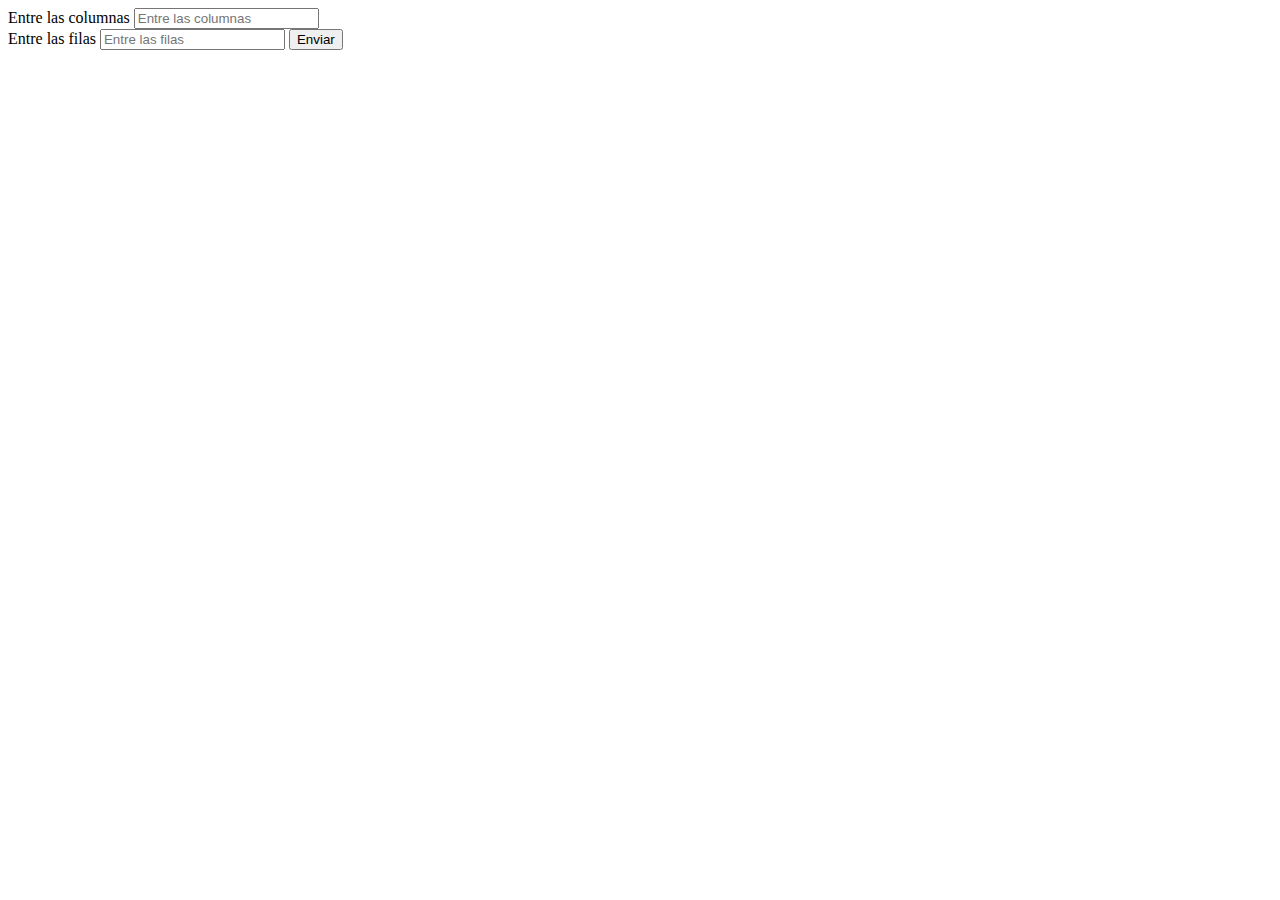
==== Data/index.html @ cdfd9306 "mapa autoajustable" ====
<!DOCTYPE html>
<html lang="en">
  <head>
    <meta charset="UTF-8" />
    <meta http-equiv="X-UA-Compatible" content="IE=edge" />
    <meta name="viewport" content="width=device-width, initial-scale=1.0" />
    <link
      rel="shortcut icon"
      href="https://upload.wikimedia.org/wikipedia/commons/c/c1/Zombie_Panic%21_Source_Logo.png"
      type="image/x-icon"
    />
    <link rel="stylesheet" href="./index.css" />

    <title>Untitled Zombie Game</title>
  </head>
  <body>
    <label for="cols">
      Entre las columnas
      <input type="number" id="cols" placeholder="Entre las columnas">
    </label>
    <br>
    <label for="rows">
      Entre las filas
      <input type="number" id="rows" placeholder="Entre las filas">
    </label>

    <input type="submit" value="Enviar">
    <table>
      <!--tr id="row1">
        <td class="wall" id="col1"></td>
        <td class="wall" id="col2"></td>
        <td class="wall" id="col3"></td>
        <td class="wall" id="col4"></td>
        <td class="wall" id="col5"></td>
        <td class="wall" id="col6"></td>
        <td class="wall" id="col7"></td>
        <td class="wall" id="col8"></td>
        <td class="wall" id="col9"></td>
        <td class="wall" id="col10"></td>
        <td class="wall" id="col11"></td>
        <td class="wall" id="col12"></td>
        <td class="wall" id="col13"></td>
        <td class="wall" id="col14"></td>
        <td class="wall" id="col15"></td>
        <td class="wall" id="col16"></td>
        <td class="wall" id="col17"></td>
        <td class="wall" id="col18"></td>
        <td class="wall" id="col19"></td>
        <td class="wall" id="col20"></td>
      </!--tr>
      <tr-- id="row2">
        <td class="wall" id="col1"></td>
        <td class="celda" id="col2"></td>
        <td class="celda" id="col3"></td>
        <td class="celda" id="col4"></td>
        <td class="celda" id="col5"></td>
        <td class="celda" id="col6"></td>
        <td class="celda" id="col7"></td>
        <td class="celda" id="col8"></td>
        <td class="celda" id="col9"></td>
        <td class="celda" id="col10"></td>
        <td class="celda" id="col11"></td>
        <td class="celda" id="col12"></td>
        <td class="celda" id="col13"></td>
        <td class="celda" id="col14"></td>
        <td class="celda" id="col15"></td>
        <td class="celda" id="col16"></td>
        <td class="celda" id="col17"></td>
        <td class="celda" id="col18"></td>
        <td class="celda" id="col19"></td>
        <td class="wall" id="col20"></td>
      </tr-->
      
    </table>
    <script src="./map.js"></script>
    <script src="./index.js"></script>
  </body>
</html>
---- Data/index.css ----
:root {
  --negro: #1a1417;
  --gris: #7c8381;
  --blanco: #d9cbae;
  --marron: #67413a;
  --verde: #8db35e;
  --acento1: #af4b3b;
  --acento3: #c18549;
  --acento2: #384d64;
}

table {
  border: 1px solid black;
  border-collapse: collapse;
}

tr {
  border: 1px solid black;
}

td {
  border: 1px solid black;
  width: 40px;
  height: 40px;
}

.soldado {
  background-color: var(--acento2);
}

.zombie {
  background-color: var(--verde);
}

.dummy {
  background-color: var(--acento3);
}

.wall {
  background-color: var(--gris);
}

.floor {
  background-color: var(--marron);
}
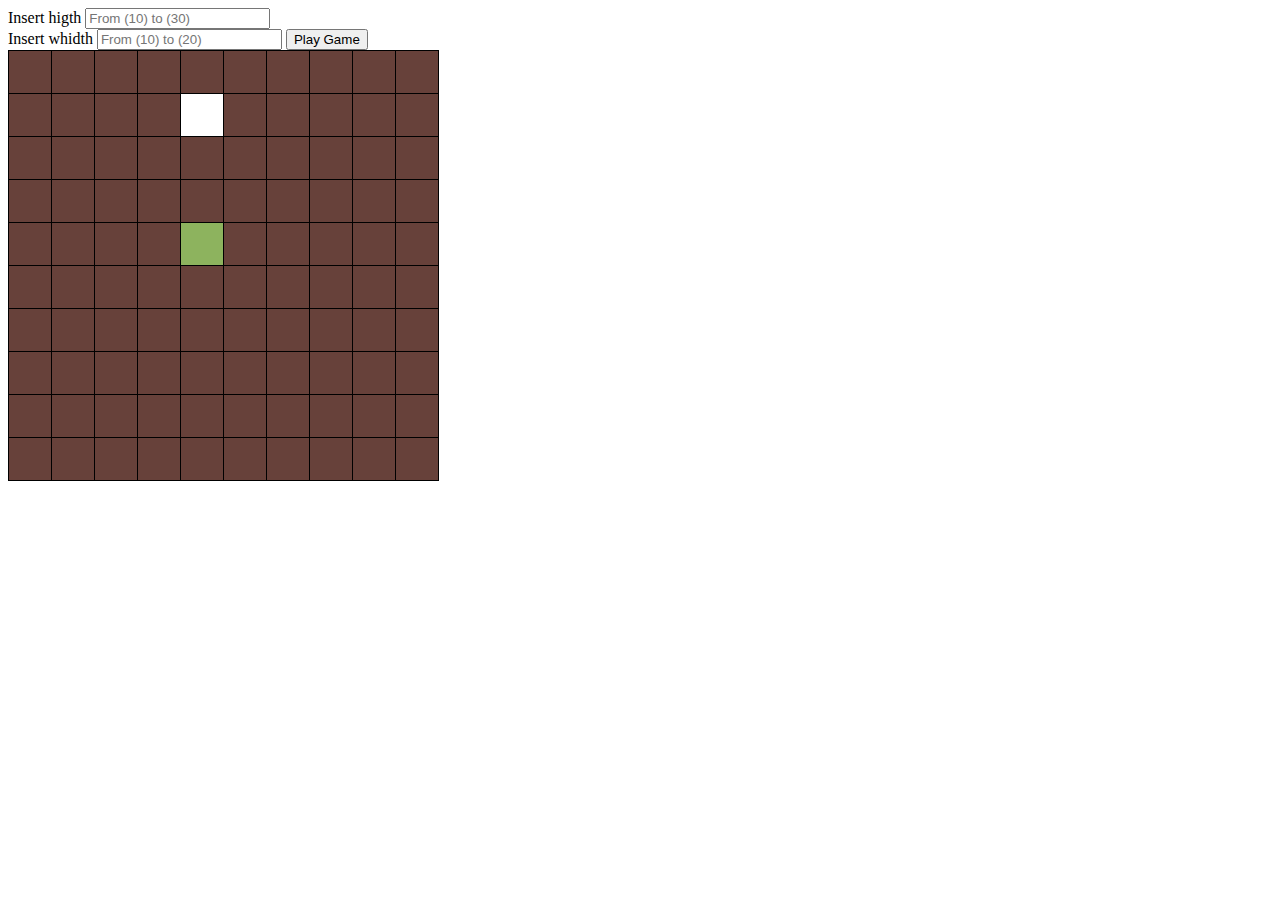
==== commit 2dcbab16: "Inicio por defecto" ====
--- a/Data/index.html
+++ b/Data/index.html
@@ -15,63 +15,17 @@
   </head>
   <body>
     <label for="cols">
-      Entre las columnas
-      <input type="number" id="cols" placeholder="Entre las columnas">
+      Insert higth
+      <input type="number" id="cols" placeholder="From (10) to (30)" />
     </label>
-    <br>
+    <br />
     <label for="rows">
-      Entre las filas
-      <input type="number" id="rows" placeholder="Entre las filas">
+      Insert whidth
+      <input type="number" id="rows" placeholder="From (10) to (20)" />
     </label>
 
-    <input type="submit" value="Enviar">
-    <table>
-      <!--tr id="row1">
-        <td class="wall" id="col1"></td>
-        <td class="wall" id="col2"></td>
-        <td class="wall" id="col3"></td>
-        <td class="wall" id="col4"></td>
-        <td class="wall" id="col5"></td>
-        <td class="wall" id="col6"></td>
-        <td class="wall" id="col7"></td>
-        <td class="wall" id="col8"></td>
-        <td class="wall" id="col9"></td>
-        <td class="wall" id="col10"></td>
-        <td class="wall" id="col11"></td>
-        <td class="wall" id="col12"></td>
-        <td class="wall" id="col13"></td>
-        <td class="wall" id="col14"></td>
-        <td class="wall" id="col15"></td>
-        <td class="wall" id="col16"></td>
-        <td class="wall" id="col17"></td>
-        <td class="wall" id="col18"></td>
-        <td class="wall" id="col19"></td>
-        <td class="wall" id="col20"></td>
-      </!--tr>
-      <tr-- id="row2">
-        <td class="wall" id="col1"></td>
-        <td class="celda" id="col2"></td>
-        <td class="celda" id="col3"></td>
-        <td class="celda" id="col4"></td>
-        <td class="celda" id="col5"></td>
-        <td class="celda" id="col6"></td>
-        <td class="celda" id="col7"></td>
-        <td class="celda" id="col8"></td>
-        <td class="celda" id="col9"></td>
-        <td class="celda" id="col10"></td>
-        <td class="celda" id="col11"></td>
-        <td class="celda" id="col12"></td>
-        <td class="celda" id="col13"></td>
-        <td class="celda" id="col14"></td>
-        <td class="celda" id="col15"></td>
-        <td class="celda" id="col16"></td>
-        <td class="celda" id="col17"></td>
-        <td class="celda" id="col18"></td>
-        <td class="celda" id="col19"></td>
-        <td class="wall" id="col20"></td>
-      </tr-->
-      
-    </table>
+    <button id="playGame">Play Game</button>
+    <table></table>
     <script src="./map.js"></script>
     <script src="./index.js"></script>
   </body>
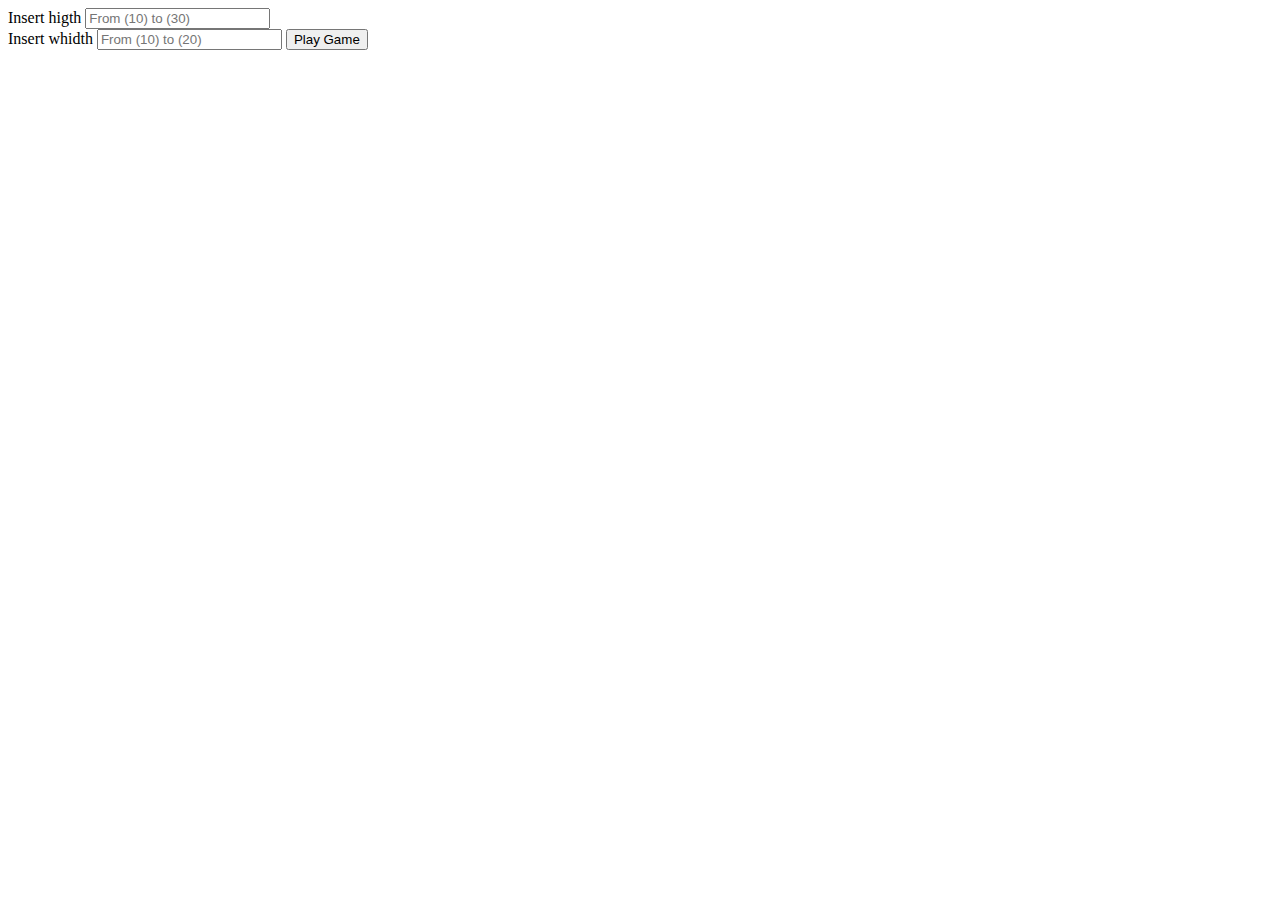
==== commit b1d39189: "Merge pull request #8 from jorgelageJL/main" ====
--- a/Data/index.html
+++ b/Data/index.html
@@ -25,8 +25,11 @@
     </label>
 
     <button id="playGame">Play Game</button>
+
     <table></table>
+
     <script src="./map.js"></script>
     <script src="./index.js"></script>
+    <script src="./game.js"></script>
   </body>
 </html>
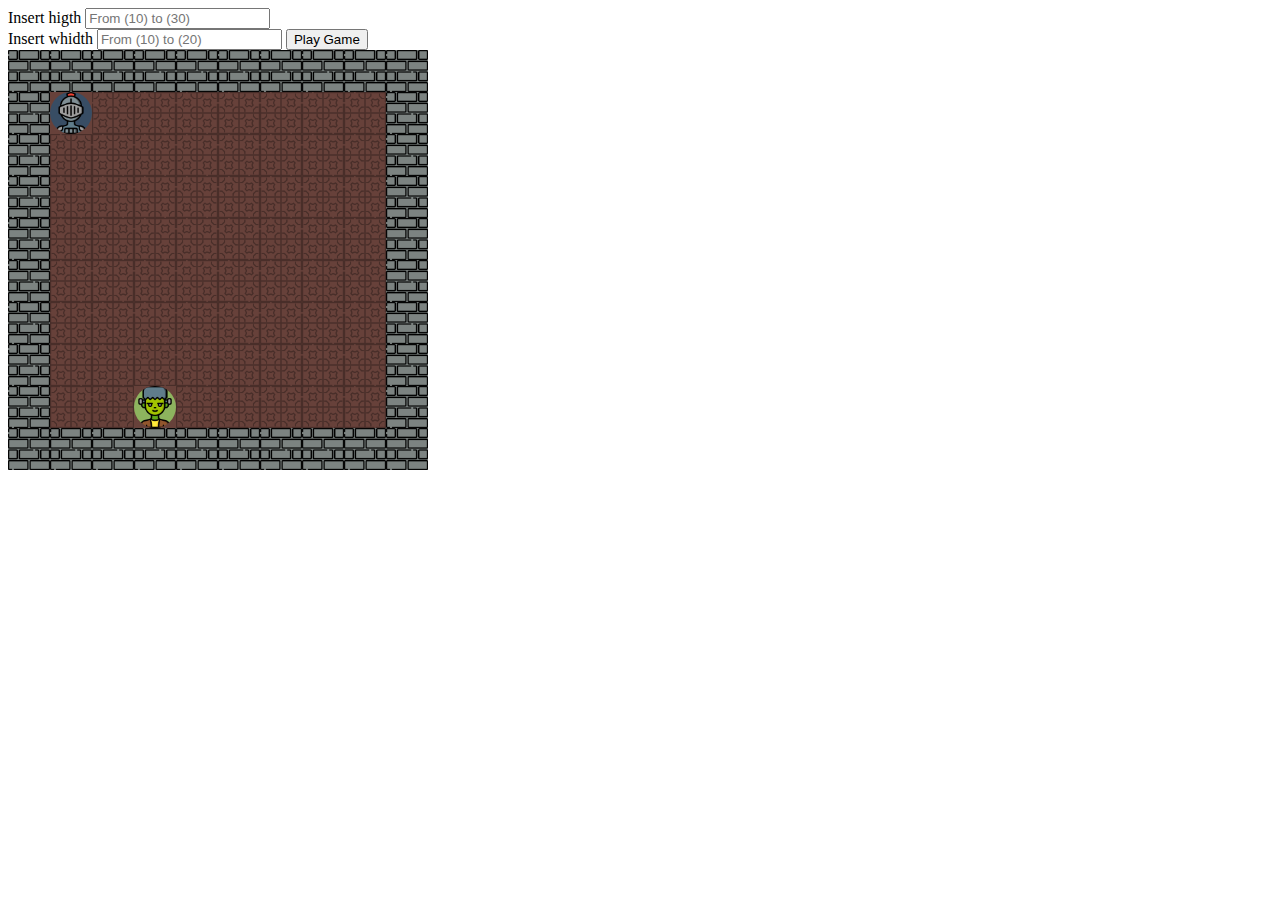
==== commit ed565056: "html comentado" ====
--- a/Data/index.html
+++ b/Data/index.html
@@ -4,11 +4,7 @@
     <meta charset="UTF-8" />
     <meta http-equiv="X-UA-Compatible" content="IE=edge" />
     <meta name="viewport" content="width=device-width, initial-scale=1.0" />
-    <link
-      rel="shortcut icon"
-      href="https://upload.wikimedia.org/wikipedia/commons/c/c1/Zombie_Panic%21_Source_Logo.png"
-      type="image/x-icon"
-    />
+    <link rel="shortcut icon" href="./images/zombie.png" type="image/x-icon" />
     <link rel="stylesheet" href="./index.css" />
 
     <title>Untitled Zombie Game</title>
@@ -26,10 +22,8 @@
 
     <button id="playGame">Play Game</button>
 
-    <table></table>
-
     <script src="./map.js"></script>
     <script src="./index.js"></script>
-    <script src="./game.js"></script>
+    <!-- <script src="./game.js"></script> -->
   </body>
 </html>
--- a/Data/index.css
+++ b/Data/index.css
@@ -10,26 +10,27 @@
 }
 
 table {
-  border: 1px solid black;
   border-collapse: collapse;
-}
-
-tr {
-  border: 1px solid black;
+  background-color: var(--marron);
 }
 
 td {
-  border: 1px solid black;
   width: 40px;
   height: 40px;
 }
 
-.soldado {
+.soldier {
+  background-image: url("./images/soldier.png");
+  background-size: contain;
   background-color: var(--acento2);
+  border-radius: 100%;
 }
 
 .zombie {
+  background-image: url("./images/zombie.png");
+  background-size: contain;
   background-color: var(--verde);
+  border-radius: 100%;
 }
 
 .dummy {
@@ -37,9 +38,14 @@
 }
 
 .wall {
+  background-image: url("./images/wall.png");
+  background-size: contain;
   background-color: var(--gris);
 }
 
 .floor {
+  background-image: url("./images/floor.png");
+  background-size: contain;
+  background-blend-mode: hard-light;
   background-color: var(--marron);
 }
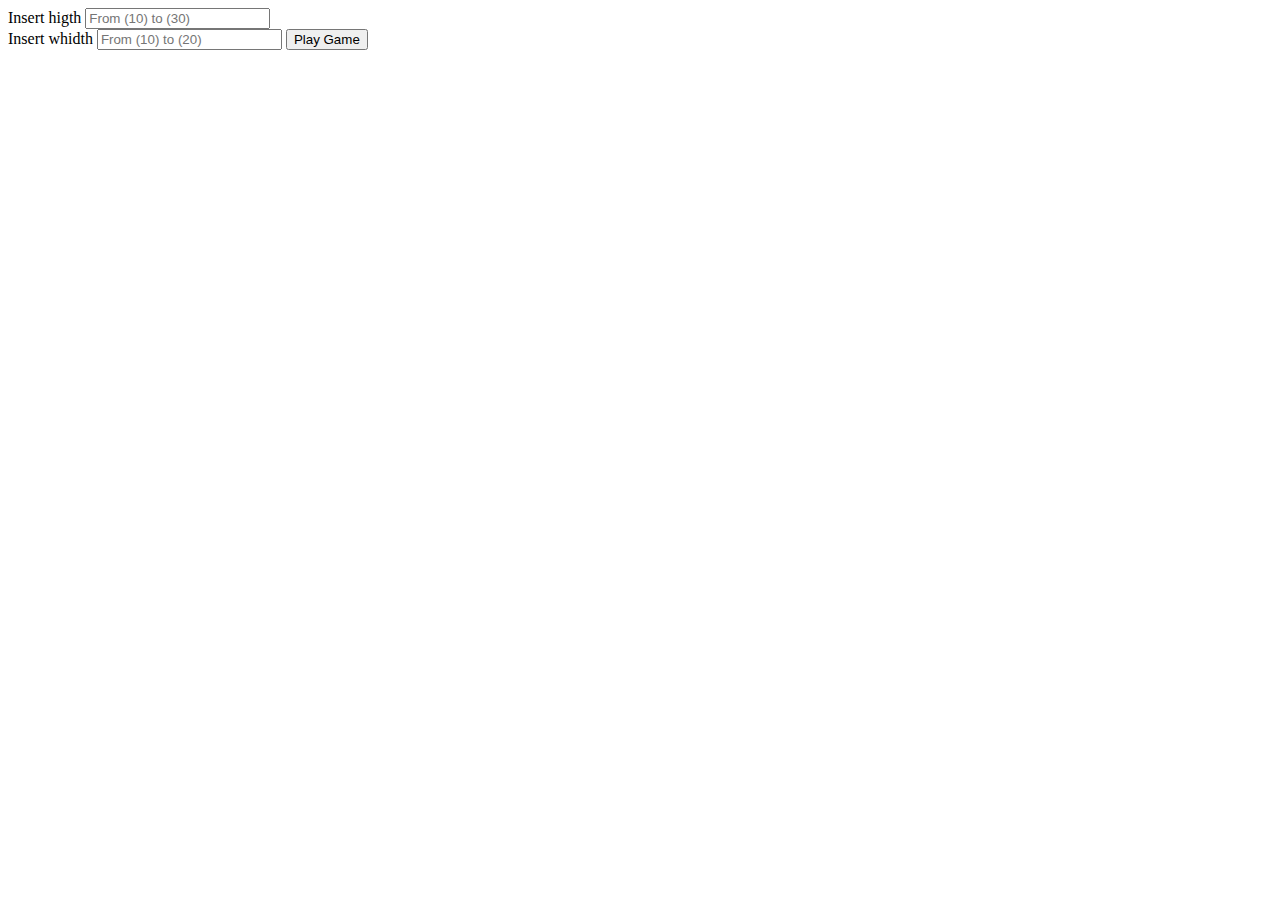
==== commit 4be8013b: "Reinicia al 100" ====
--- a/Data/index.html
+++ b/Data/index.html
@@ -24,6 +24,6 @@
 
     <script src="./map.js"></script>
     <script src="./index.js"></script>
-    <!-- <script src="./game.js"></script> -->
+    <script src="./game.js"></script>
   </body>
-</html>
+</html>